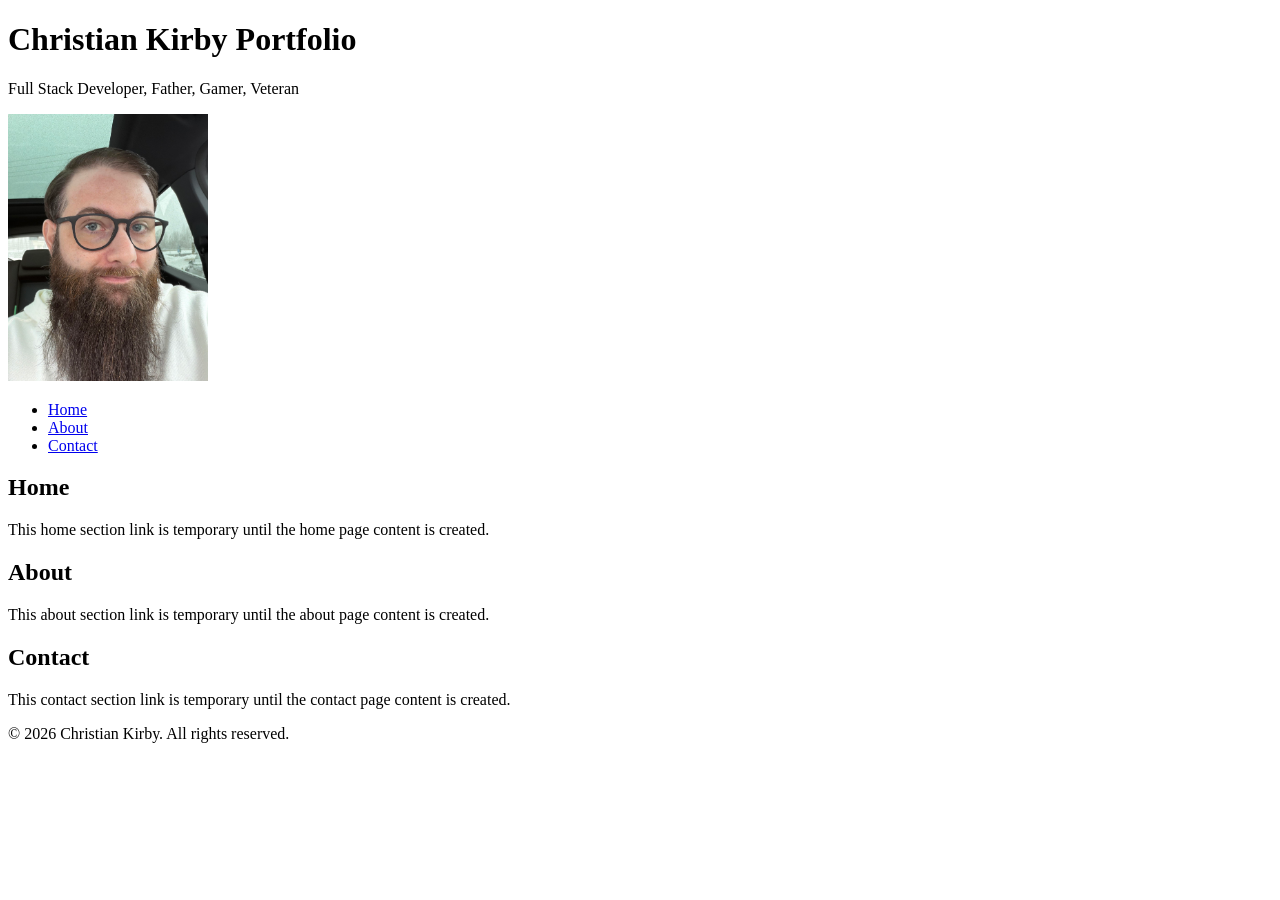
==== index.html @ c82ae0e4 "Initial commit for portfolio 01" ====
<!DOCTYPE html>
<html lang="en">
    <head>
        <meta charset="UTF-8">
        <meta name="viewport" content="width=device-width, initial-scale=1.0">
        <title>Christian Kirby Portfolio</title>
    </head>
    <body>
        <header>
            <h1>Christian Kirby Portfolio</h1>
            <p>Full Stack Developer, Father, Gamer, Veteran</p>
            <img src="IMG_4218.jpeg" alt="Christian Kirby Selfie" width="200">
        </header>
        <nav>
            <ul>
                <li><a href="#section1">Home</a></li>
                <li><a href="#section2">About</a></li>
                <li><a href="#section3">Contact</a></li>
            </ul>
        </nav>
        <main>
            <section id="section1">
                <h2>Home</h2>
                <p>This home section link is temporary until the home page content is created.</p>
            </section>
            <section id="section2">
                <h2>About</h2>
                <p>This about section link is temporary until the about page content is created.</p>
            </section>
            <section id="section3">
                <h2>Contact</h2>
                <p>This contact section link is temporary until the contact page content is created.</p>
            </section>
        </main>
        <footer>
            <p>&copy; 2026 Christian Kirby. All rights reserved.</p>
        </footer>
        <script>
            console.log("I am about to make this really interesting. Want to play a game? The script is running.");
        </script>
    </body>
</html>
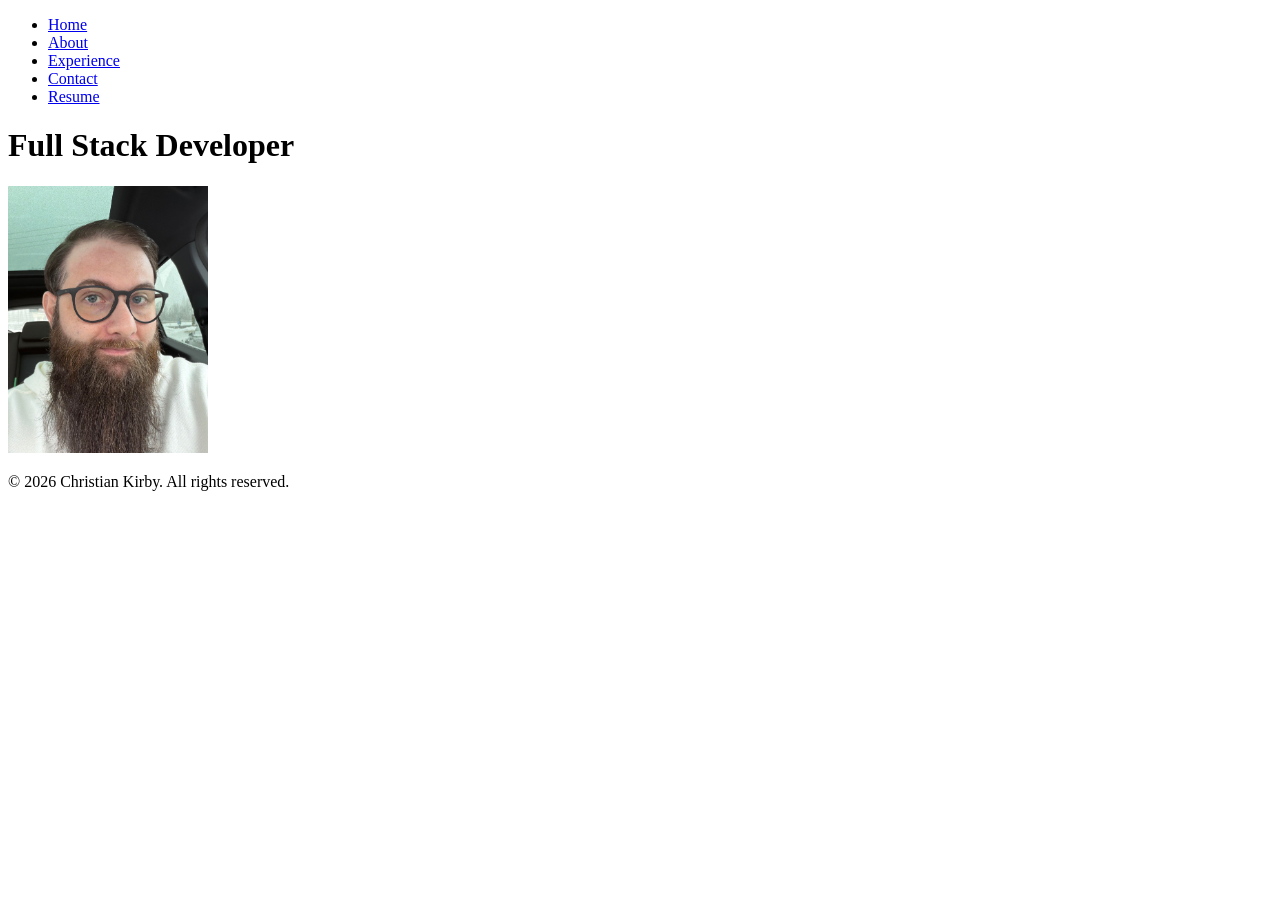
==== commit d98237a9: "Added assets folder, updated index.html nav info, added pages folder with content for each page" ====
--- a/index.html
+++ b/index.html
@@ -7,30 +7,20 @@
     </head>
     <body>
         <header>
-            <h1>Christian Kirby Portfolio</h1>
-            <p>Full Stack Developer, Father, Gamer, Veteran</p>
-            <img src="IMG_4218.jpeg" alt="Christian Kirby Selfie" width="200">
+
         </header>
         <nav>
             <ul>
-                <li><a href="#section1">Home</a></li>
-                <li><a href="#section2">About</a></li>
-                <li><a href="#section3">Contact</a></li>
+                <li><a href="index.html">Home</a></li>
+                <li><a href="pages/about.html">About</a></li>
+                <li><a href="pages/experience.html">Experience</a></li>
+                <li><a href="pages/contact.html">Contact</a></li>
+                <li><a href="pages/resume.html">Resume</a></li>
             </ul>
         </nav>
         <main>
-            <section id="section1">
-                <h2>Home</h2>
-                <p>This home section link is temporary until the home page content is created.</p>
-            </section>
-            <section id="section2">
-                <h2>About</h2>
-                <p>This about section link is temporary until the about page content is created.</p>
-            </section>
-            <section id="section3">
-                <h2>Contact</h2>
-                <p>This contact section link is temporary until the contact page content is created.</p>
-            </section>
+            <h1>Full Stack Developer</h1>
+            <img src="../assets/images/IMG_4218.jpeg" alt="Christian Kirby Selfie" width="200">
         </main>
         <footer>
             <p>&copy; 2026 Christian Kirby. All rights reserved.</p>
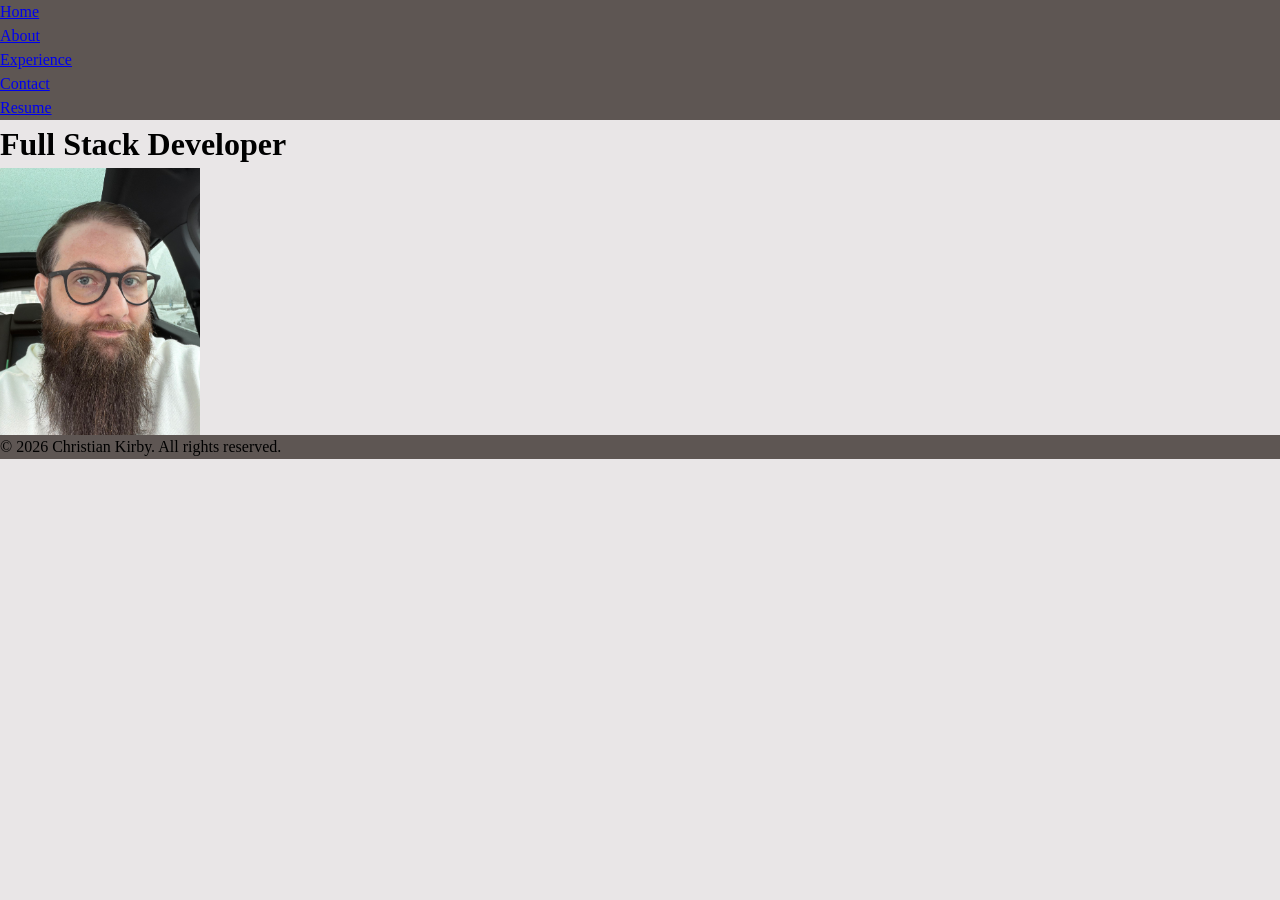
==== commit f1f622c9: "Added html pages and css selector shell" ====
--- a/index.html
+++ b/index.html
@@ -3,6 +3,7 @@
     <head>
         <meta charset="UTF-8">
         <meta name="viewport" content="width=device-width, initial-scale=1.0">
+        <link rel="stylesheet" href="css/style.css">
         <title>Christian Kirby Portfolio</title>
     </head>
     <body>
--- a/css/style.css
+++ b/css/style.css
@@ -0,0 +1,20 @@
+@layer reset, base;
+
+@import url('reset.css') layer(reset);
+@import url('style.css') layer(base);
+
+body {
+    background-color: #E9E6E7;
+}
+
+nav {
+    background-color: var(--primary-color);
+}
+
+footer {
+    background-color: var(--primary-color);
+}
+
+:root {
+    --primary-color: #5E5653;
+}
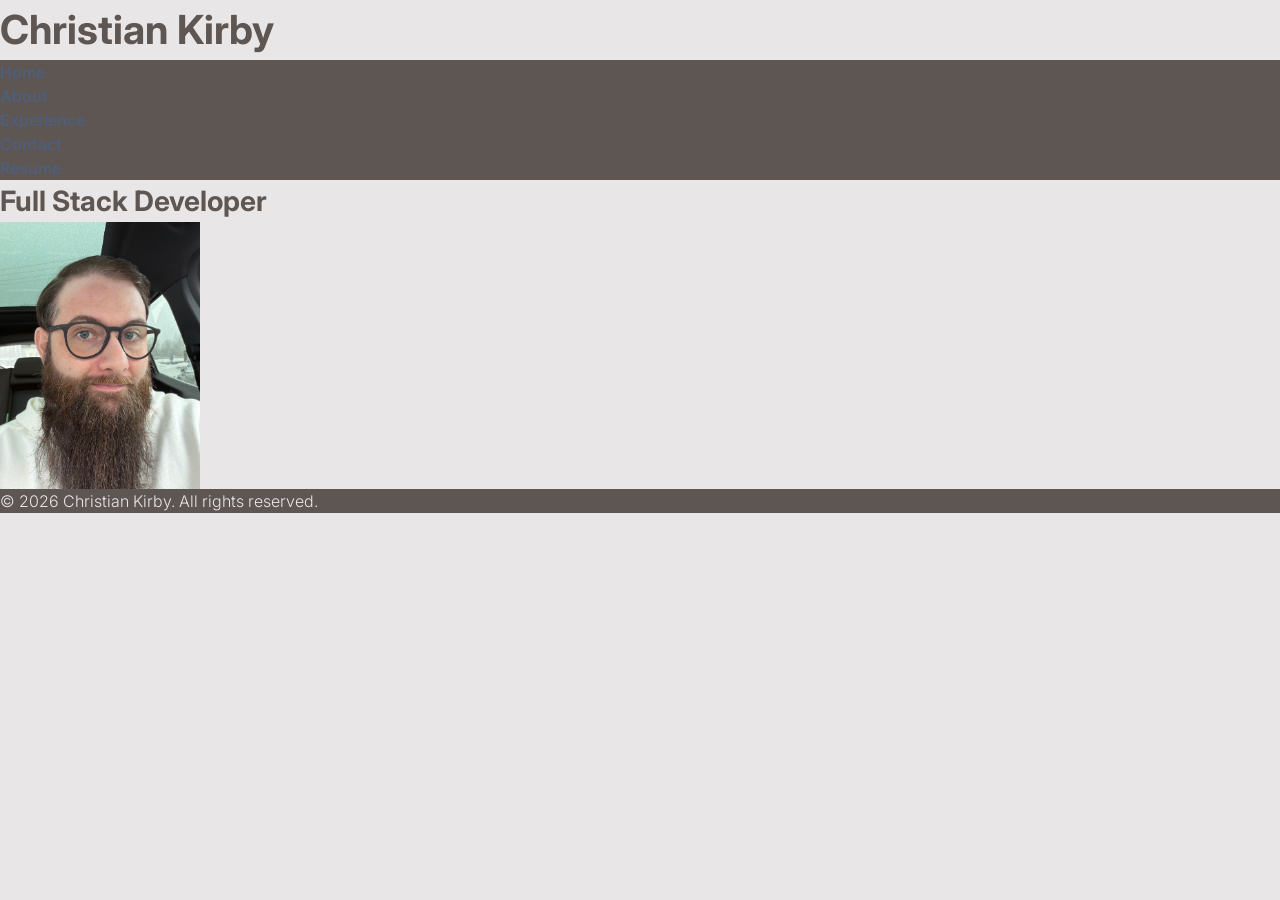
==== commit 3e41cb7f: "Updated to follow assignment guidelines" ====
--- a/index.html
+++ b/index.html
@@ -8,7 +8,7 @@
     </head>
     <body>
         <header>
-
+            <h1>Christian Kirby</h1>
         </header>
         <nav>
             <ul>
@@ -20,7 +20,7 @@
             </ul>
         </nav>
         <main>
-            <h1>Full Stack Developer</h1>
+            <h2>Full Stack Developer</h2>
             <img src="../assets/images/IMG_4218.jpeg" alt="Christian Kirby Selfie" width="200">
         </main>
         <footer>
--- a/css/style.css
+++ b/css/style.css
@@ -1,20 +1,69 @@
-@layer reset, base;
+@layer reset;
+
+@import url('https://fonts.googleapis.com/css2?family=Inter:ital,opsz,wght@0,14..32,100..900;1,14..32,100..900&display=swap');
 
 @import url('reset.css') layer(reset);
-@import url('style.css') layer(base);
 
 body {
-    background-color: #E9E6E7;
+    background-color: var(--background-color);
+    color: var(--primary-color);
+    font-family: var(--font);
+    font-size: var(--font-size-body);
 }
 
 nav {
     background-color: var(--primary-color);
+    color: var(--background-color);
+    font-weight: var(--font-weight-nav);
 }
 
 footer {
     background-color: var(--primary-color);
+    color: var(--background-color);
+    font-weight: var(--font-weight-footer);
 }
+
+h1 {
+    font-weight: var(--font-weight-heading);
+    font-size: 2.5rem;
+}
+
+h2 {
+    font-weight: var(--font-weight-heading);
+    font-size: 1.75rem;
+}
+
+h3 {
+    font-weight: var(--font-weight-heading);
+    font-size: 1.25rem;
+}
+
+a:link {
+    color: var(--link-color);
+    text-decoration: none;
+}
+
+a:visited {
+    color: var(--link-color-visited);
+    text-decoration: none;
+}
+
+a:hover, a:active {
+    color: var(--link-color-hover);
+    text-decoration: underline;
+}
+
 
 :root {
     --primary-color: #5E5653;
+    --background-color: #E9E6E7;
+    --link-color: #4F5F79;
+    --link-color-hover: #AB978C;
+    --link-color-visited: #7B7F8A;
+    --font: 'Inter', sans-serif;
+    --font-weight-body: 400;
+    --font-weight-heading: 700;
+    --font-weight-nav: 600;
+    --font-weight-footer: 300;
+    --font-size-body: 1rem;
 }
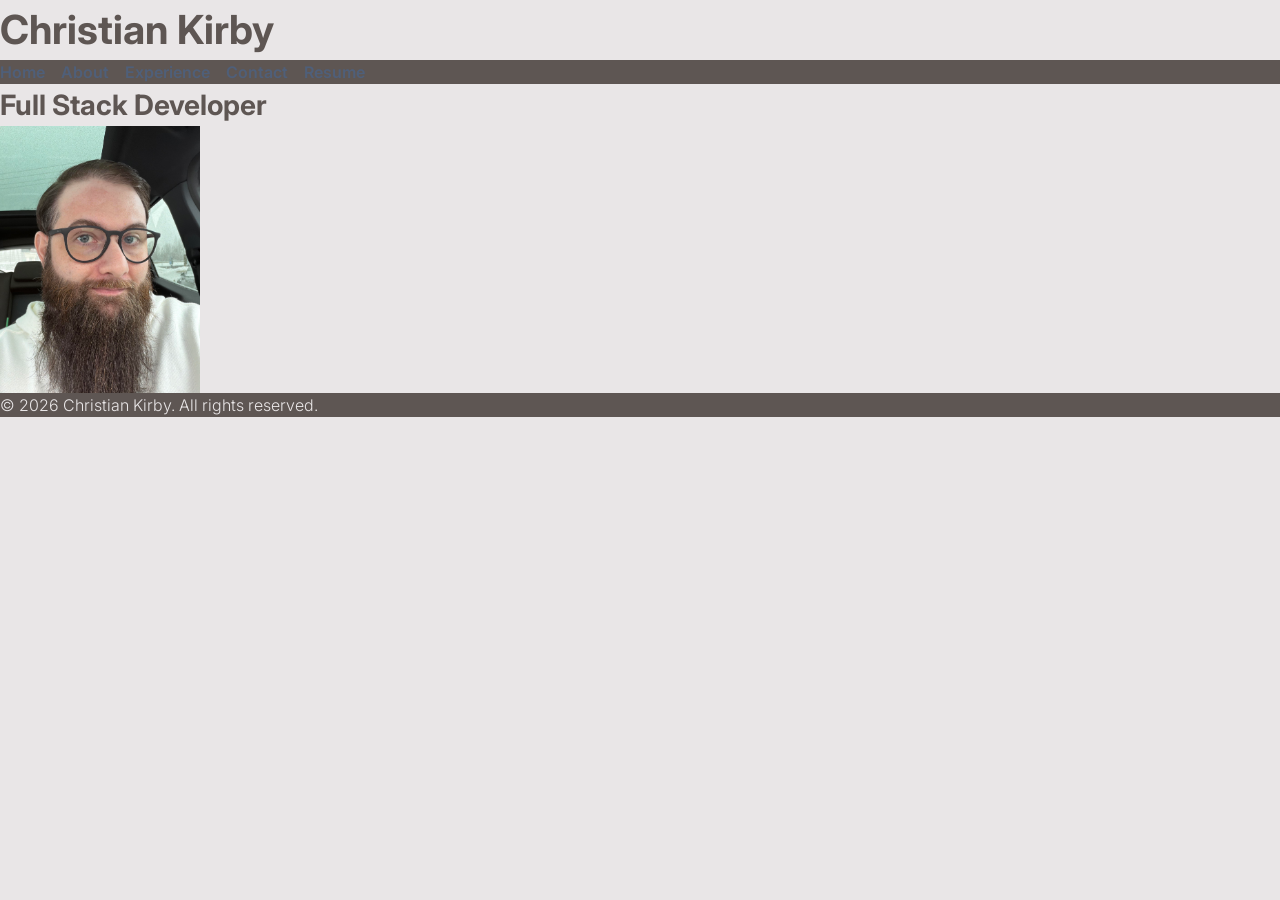
==== commit 5d1edcce: "Added some responsiveness" ====
--- a/index.html
+++ b/index.html
@@ -11,7 +11,7 @@
             <h1>Christian Kirby</h1>
         </header>
         <nav>
-            <ul>
+            <ul class="nav-list">
                 <li><a href="index.html">Home</a></li>
                 <li><a href="pages/about.html">About</a></li>
                 <li><a href="pages/experience.html">Experience</a></li>
--- a/css/style.css
+++ b/css/style.css
@@ -53,6 +53,31 @@
     text-decoration: underline;
 }
 
+table {
+    min-width: 450px;
+}
+
+th, td {
+    text-align: left;
+    padding: 0.5rem;
+}
+
+.nav-list {
+    list-style: none;
+    padding: 0;
+    display: flex;
+    gap: 1rem;
+}
+
+.container {
+    overflow-x: auto;
+}
+
+@media screen and (max-width: 400px) {
+    .nav-list {
+        flex-direction: column;
+    }
+}
 
 :root {
     --primary-color: #5E5653;
